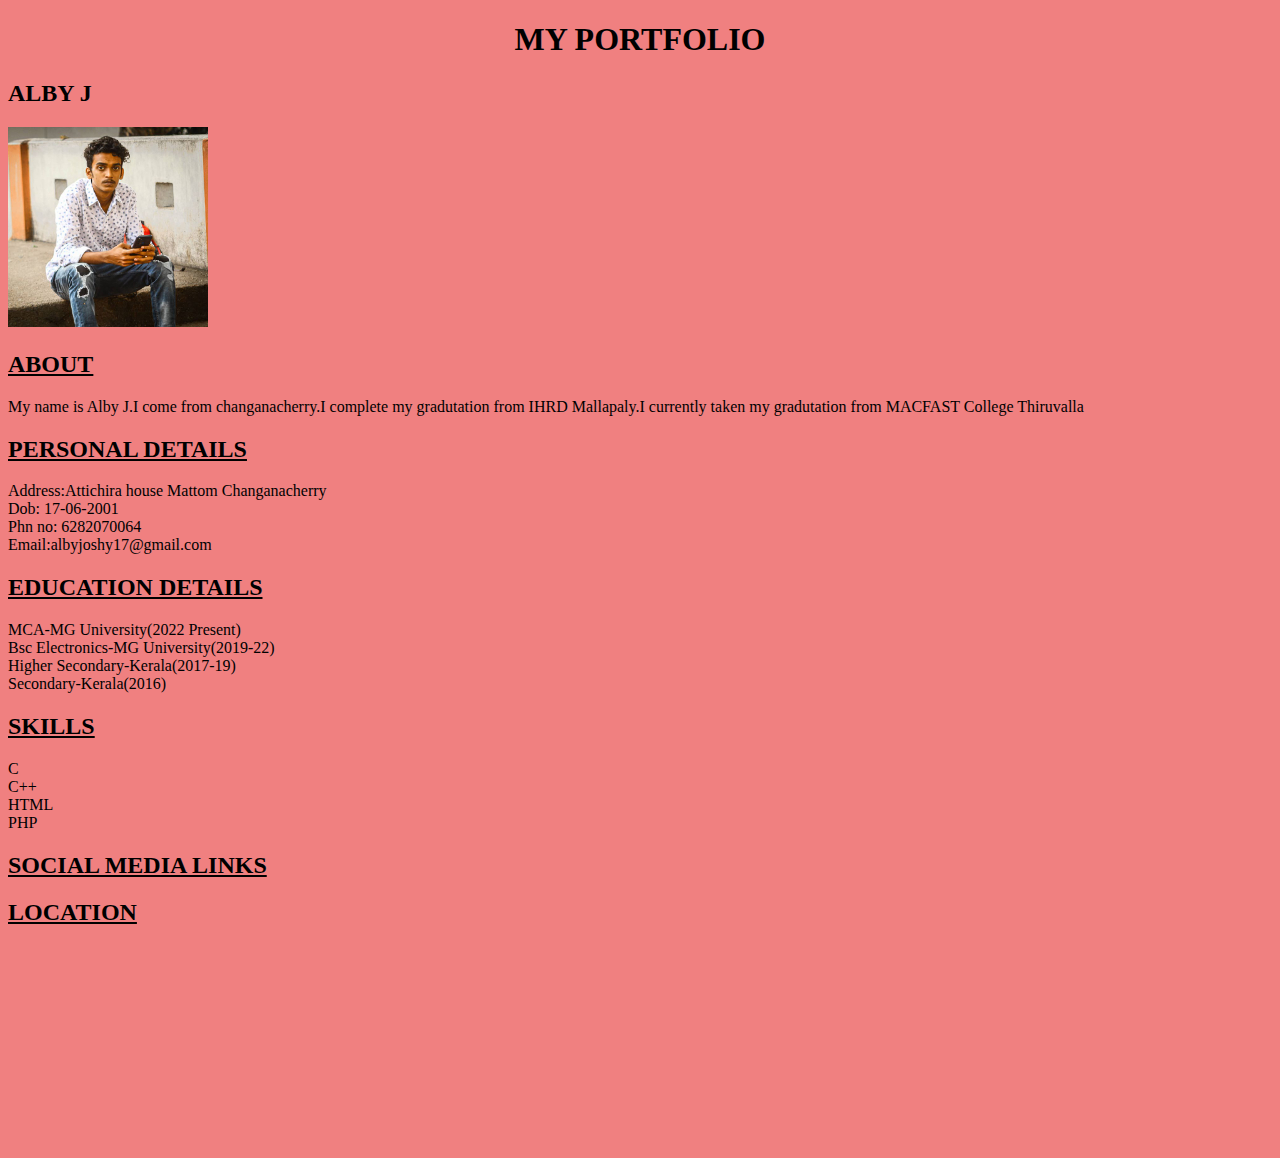
==== portfolio.html @ 4abf7c6f "third commit" ====
<!DOCTYPE html>
<html lang="en">
<head>
    <meta charset="UTF-8">
    <meta name="viewport" content="width=device-width, initial-scale=1.0">
    <title> ALBY J </title>
    <link rel="stylesheet"href="/style.css">
</head>
<body
    style="background-color:lightcoral">
    <h1><b>MY PORTFOLIO</b></h1>
    <h2><B>ALBY J</B></h2>
    <div class="img">
        <img height="200px"width="200px" src="image/1.jpg"/> 
    </div>
    <h2><B><u>ABOUT</u></B></h2>
    <p> My name is Alby J.I come from changanacherry.I complete my gradutation from IHRD Mallapaly.I currently taken my gradutation from MACFAST College Thiruvalla </p> 
    <h2><B><u>PERSONAL DETAILS</u></B></h2>
    <p> Address:Attichira house Mattom Changanacherry<br>
        Dob: 17-06-2001<br>
        Phn no: 6282070064<br>
        Email:albyjoshy17@gmail.com<br>
    </p>
    <h2><B><u>EDUCATION DETAILS</u></B></h2>
    <li> MCA-MG University(2022 Present)</li>
    <li> Bsc Electronics-MG University(2019-22)</li>
    <li> Higher Secondary-Kerala(2017-19)</li>
    <li> Secondary-Kerala(2016)</li>
    </p> 
    <h2>
        <u>SKILLS</u>
    </h2>
    <p>
        <li>C</li>
        <li>C++</li>
        <li>HTML</li>
        <li>PHP</li>
    </p>
    <h2>
        <u>SOCIAL MEDIA LINKS</u><br>

    </h2>
    <h2><B><u>LOCATION</u> </B></h2>
    <iframe height="200px" width="400px" src="https://www.google.com/maps/embed?pb=!1m18!1m12!1m3!1d3935.6818692879115!2d76.53334027438268!3d9.449269882270114!2m3!1f0!2f0!3f0!3m2!1i1024!2i768!4f13.1!3m3!1m2!1s0x3b06261013ba94b9%3A0x5266942f1eefb043!2sChanganassery%2C%20Kerala%20686101!5e0!3m2!1sen!2sin!4v1699874119336!5m2!1sen!2sin" width="600" height="450" style="border:0;" allowfullscreen="" loading="lazy" referrerpolicy="no-referrer-when-downgrade"></iframe>   



    </body>
</html
---- style.css ----
h1{
    text-align:center;
}
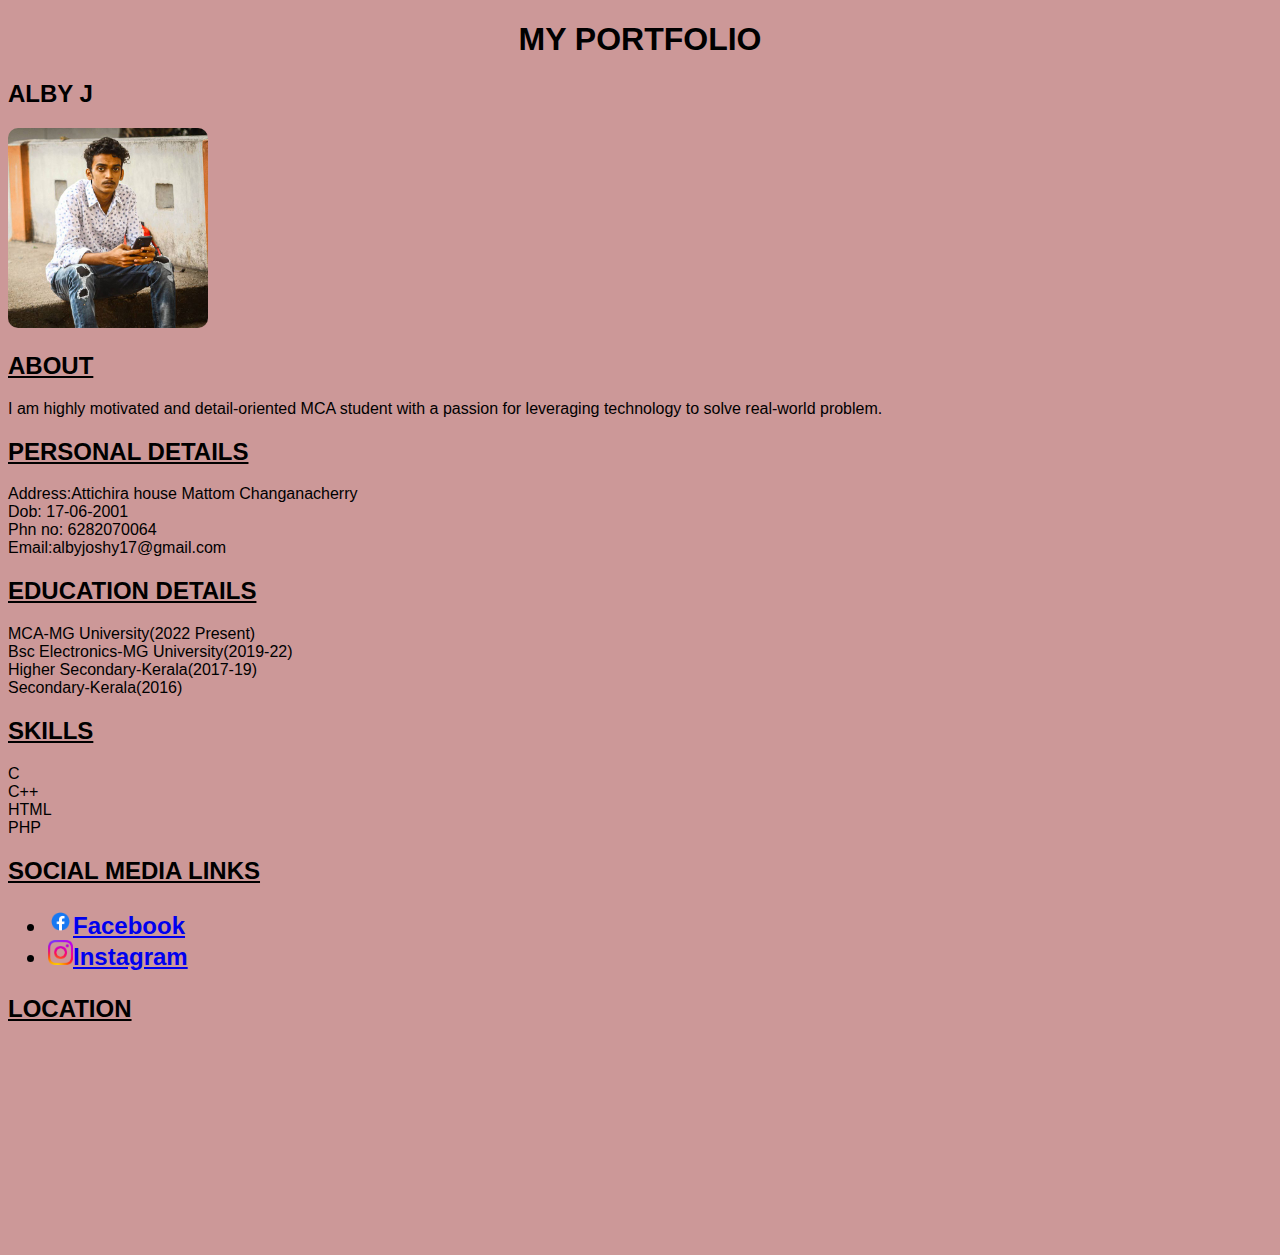
==== commit eb7125cf: "first commit" ====
--- a/portfolio.html
+++ b/portfolio.html
@@ -7,14 +7,14 @@
     <link rel="stylesheet"href="/style.css">
 </head>
 <body
-    style="background-color:lightcoral">
+    style="background-color:rgb(204, 152, 152)">
     <h1><b>MY PORTFOLIO</b></h1>
     <h2><B>ALBY J</B></h2>
-    <div class="img">
+    <div class="imgmi">
         <img height="200px"width="200px" src="image/1.jpg"/> 
     </div>
     <h2><B><u>ABOUT</u></B></h2>
-    <p> My name is Alby J.I come from changanacherry.I complete my gradutation from IHRD Mallapaly.I currently taken my gradutation from MACFAST College Thiruvalla </p> 
+    <p> I am highly motivated and detail-oriented MCA student with a passion for leveraging technology to solve real-world problem. </p> 
     <h2><B><u>PERSONAL DETAILS</u></B></h2>
     <p> Address:Attichira house Mattom Changanacherry<br>
         Dob: 17-06-2001<br>
@@ -38,6 +38,10 @@
     </p>
     <h2>
         <u>SOCIAL MEDIA LINKS</u><br>
+        <ul>
+            <li><a href="https://www.facebook.com/"><img src="image/fb.png" alt="Facebook" height="25px" width="25px">Facebook</a></li>
+            <li><a href="https://www.instagram.com/"><img src="image/insta.png" alt="instagram" height="25px" width="25px">Instagram</a></li>
+        </ul>
 
     </h2>
     <h2><B><u>LOCATION</u> </B></h2>
--- a/style.css
+++ b/style.css
@@ -1,3 +1,9 @@
 h1{
     text-align:center;
+}
+*{
+    font-family: Verdana, Geneva, Tahoma, sans-serif;
+}
+.imgmi img{
+    border-radius: 10px;
 }